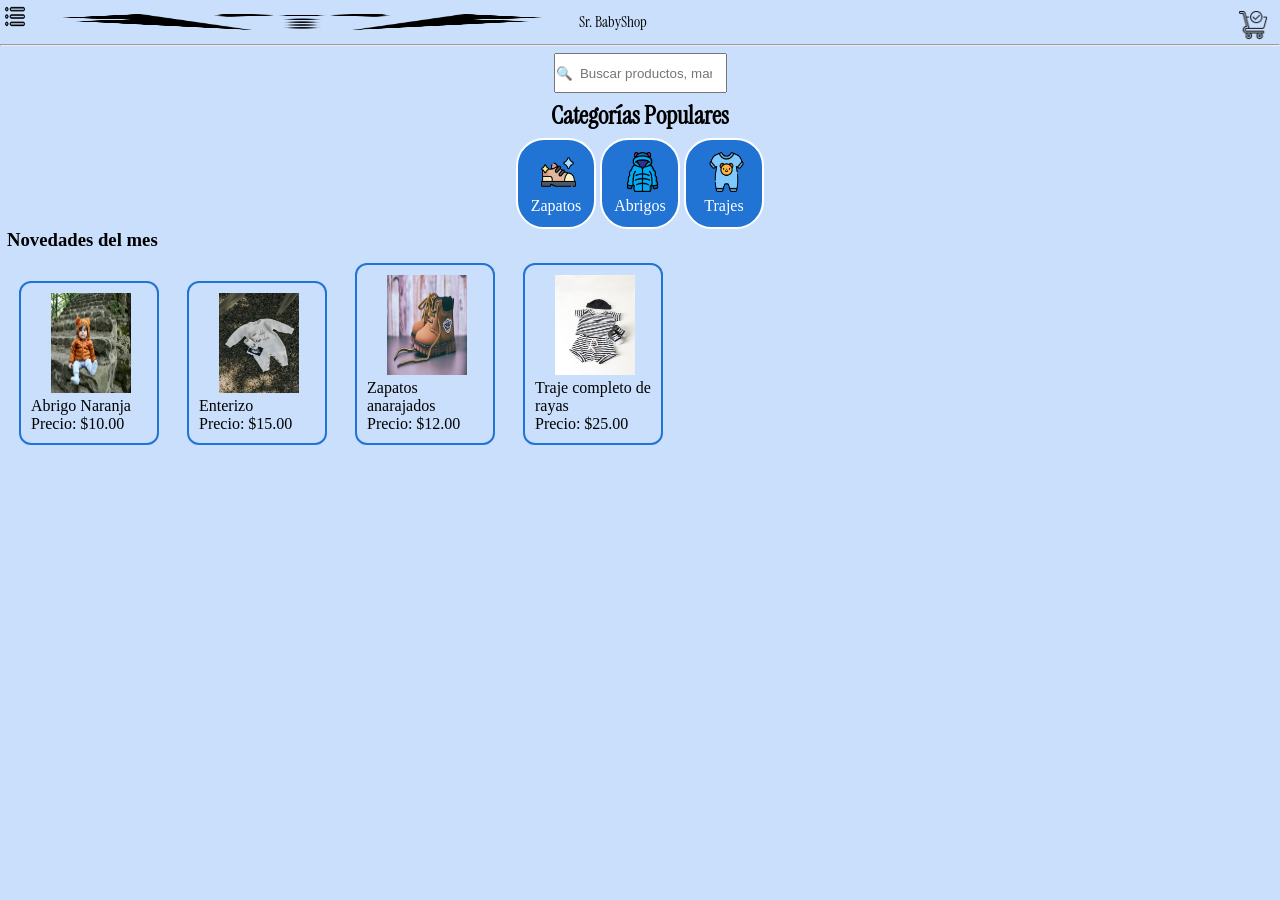
==== index.html @ 2638fd9e "feat: :lipstick: style in index add style index.html in catalogo.css" ====
<!DOCTYPE html>
<html lang="en">
<head>
    <meta charset="UTF-8">
    <meta name="viewport" content="width=device-width, initial-scale=1.0">
    <title>Sr. BabyShop</title>
    <link rel="stylesheet" href="./CSS/catalogo.css">
</head>
<body id="container" class="fondo">
    <header class="header">
        <div class="menu__header">
            <nav class="menu__link">
                <label for="barra__menu" class="bar__menu"><img class="imagen__barra" src="./IMG/barra_menu.png" alt="barra de menú"></label>
                <input type="checkbox" id="barra__menu" class="barra__menu">
                <ul class="opciones">
                    <details class="menu__deplegue">
                    <summary class="submenu__despeque">Catálogo</summary>
                            <ul class="subopciones__menu">
                                <li class="menu__item"><a class="submenu__link" id="submenu__lin" href="./catalogo.html">Todos los productos</a></li>
                                <li class="menu__item"><a class="submenu__link" id="submenu__lin" href="./abrigos.html">Abrigos</a></li>
                                <li class="menu__item"><a class="submenu__link" id="submenu__lin" href="./trajes.html">Trajes</a></li>
                                <li class="menu__item"><a class="submenu__link" id="submenu__lin" href="./zapatos.html">Zapatos</a></li>
                            </ul>
                    </details></li>
                    <li class="menu__item"><a class="menu__link" href="./checkout.html">Checkout</a></li>
                    <li class="menu__item"><a class="menu__link" href="./perfil.html">Perfil</a></li>
                    <li class="menu__item"><a class="menu__link" href="./hitorial.html">Historial</a></li><hr>
                    <li class="menu__item"><a class="menu__link" href="./carrito.html">Carrito</a></li>
                    <li class="menu__item"><a class="menu__link" href="./pantall_vacio.html">Pantalla Vacía</a></li>
                </ul>
        </div>
        <div class="header__logo">
            <img id="menuimagen__logo" src="./IMG/logo.png" alt="Logo de un traje">
            <p class="menubrand__name">Sr. BabyShop</p>
        </div>
        <div class="menu__carrito">
            <a class="menu__nameLogo" href="./carrito.html"><img class="imagen__carrito" src="./IMG/carrito_compra.png" alt=""></a>
        </div>
            </nav>    
    </header>
    <hr>

    <main class="principal">
        <div class="main__buscardor">
            <form action="./search" method="get" class="buscar">
                <input class="input__search" type="search" name="q" placeholder="🔍  Buscar productos, marcas .....">
            </form>
        
        </div>
        <div class="tittle">
            <h3 class="main__tittle">Categorías Populares</h3>
        </div>
        <div class="contenido__seccion">
            <div class="main__seccion">
                <a href="./zapatos.html"><img class="seccion__fist" src="./IMG/ZapLogo.png" alt="Icono de un par de zapatos"></a>
                <p class="text__fist">Zapatos</p>
            </div>
            <div class="main__seccion">
                <a href="./abrigos.html"><img class="seccion__fist" src="./IMG/AbrLogo.png" alt="Icono de un abrigo"></a>
                <p class="text__fist">Abrigos</p>
            </div>
            <div class="main__seccion">
                <a href="./trajes.html"><img class="seccion__fist" src="./IMG/LoTraje.png" alt="Logo de un traje"></a>
                <p class="text__fist">Trajes</p>
            </div>
        </div>
        <div>
            <h3>Novedades del mes</h3>
        </div>
        <section class="seccion">
            <div class="seccion__novedad">
                <a href="./abrigos.html#abrigoNaraja"><img class="seccion__imagen" src="./IMG/abrigos1.png" alt="Abrigo Anarajando"></a>
                <p class="seccion__name">Abrigo Naranja</p>
                <p class="seccion__price">Precio: $10.00</p>
            </div>
            <div class="seccion__novedad">
                <a href="./trajes.html#enterizo"><img class="seccion__imagen" src="./IMG/traje.png" alt="Enterizo blanco"></a>
                <p class="seccion__name">Enterizo</p>
                <p class="seccion__price">Precio: $15.00</p>
            </div>
            <div class="seccion__novedad">
                <a href="./zapatos.html"><img class="seccion__imagen" src="./IMG/shoes.png" alt="Zapatos naranjas"></a>
                <p class="seccion__name">Zapatos anarajados</p>
                <p class="seccion__price">Precio: $12.00</p>
                </div>
            <div class="seccion__novedad">
                <a href="./trajes.html"><img class="seccion__imagen" src="./IMG/traje1.png" alt="Traje de rayas"></a>
                <p class="seccion__name">Traje completo de rayas</p>
                <p class="seccion__price">Precio: $25.00</p>
             </div>
        </section>
    </main>
</body>
</html>
---- CSS/catalogo.css ----
@import url('https://fonts.googleapis.com/css2?family=Instrument+Serif:ital@0;1&family=Libre+Baskerville:ital,wght@0,400..700;1,400..700&display=swap');

:root{
    --color-menu:#2174d4;
    --background: #97bdf5;
    --subbackground:#cadffb; 
    --title-color: black;
    --letter-color: white;
    --title: "Instrument Serif", serif;
    --letter: "Libre Baskerville", serif;
}

*{
    padding: 0;
    margin: 0;
    box-sizing: border-box;
}

.fondo{
    background:var(--subbackground);

}
/*Menu*/
.header{
    display: flex;
    flex-direction: row;
}
/*Menu despegable*/
.barra__menu{
    display: none;
}

.bar__menu{
    font-size: 30px;
    user-select: none;
    cursor: pointer;
}
.opciones{
    display:none;
    position: absolute;
    background-color: var(--color-menu);
    list-style: none;
    padding: 30px;
    border: 12px solid var(--color-menu);
}
.opciones li a {
    text-decoration: none;
    display: block;
    padding: 8px 15px;
    
}

.menu__link{
    color: var(--letter-color);
    font-family: var(--letter);
}

.opciones li a:hover{
    background-color: #def7ff;
    color: black;
}
.barra__menu:checked ~ .opciones {
    display:block;
}

.imagen__barra{
    height: 25px;
    width: 25px;
    padding-left: 5px;
}

/*Submenu despegable*/

.menu__link{
    flex: 1;
    justify-content: flex-start;
}

.submenu__link{
    text-decoration: none;
    color:black;
    font-family: Arial, Helvetica, sans-serif;
}

#submenu__lin:hover{
    color: var(--color-menu);
    background-color: white;
}
.subopciones__menu{
    list-style-type:none;
    padding-left: 30px;
}

/*Logo*/
.header__logo {
    flex: 1;
    justify-content: center;
    align-items: center;
}

#menuimagen__logo {
    width: 1em;
    height: 1em;
    flex: 100px;
    align-content: center;
}
.header__logo{
    justify-content: center;
    display: flex;
    align-items: center;

}

.menubrand__name{
    font-family: var(--title);
    font-size: 15px;
}

/*Carrito de compra*/
.menu__carrito{
    flex: 1;
    justify-content: flex-end;
    padding-top: 10px;
    display: flex;
    padding-right: 12px;
}

.imagen__carrito{
    width: 30px;
    height: 30px;
}

/*Buscador*/

.buscar{
    display: flex;
    justify-content: center;
    height: 40px;
}
/*Titulo de sección*/

.main__tittle{
    padding: 6px;
    font-family: var(--title);
    font-size: 25px;
    text-align: center;
}

/*Seccion de bannner*/
.principal{
    display: inline-block;
    padding: 7px;
    justify-content: center;
    width: 100%;
}
.seccion__fist{
    width: 40px;
    height: 40px;
    justify-content: center;
    padding-left: 5px;
}
.main__seccion{
    display: inline-block;
    border: 2px solid var(--letter-color);
    background: #2174d4;
    padding: 12px;
    border-radius: 28px;
    min-width: 80px;
    width: auto;
}
.contenido__seccion{
    text-align: center;
    width: 100%;
}
.main__seccion img{
    display: block;
    margin: 0 auto 5px auto;
}
.text__fist{
    color: white;
    text-align: center;
}

/*Sección de las novedades del mes*/
.seccion__novedad{
    border: 2px solid var(--color-menu);
    border-radius: 12px;
    display: inline-block;
    padding: 10px;
    width: 140px;
    margin: 12px;
    
}
/*Sección de imagenes*/
.seccion__imagen{
    width: 100px;
    height: 100px;
    padding-left: 20px;
    
}
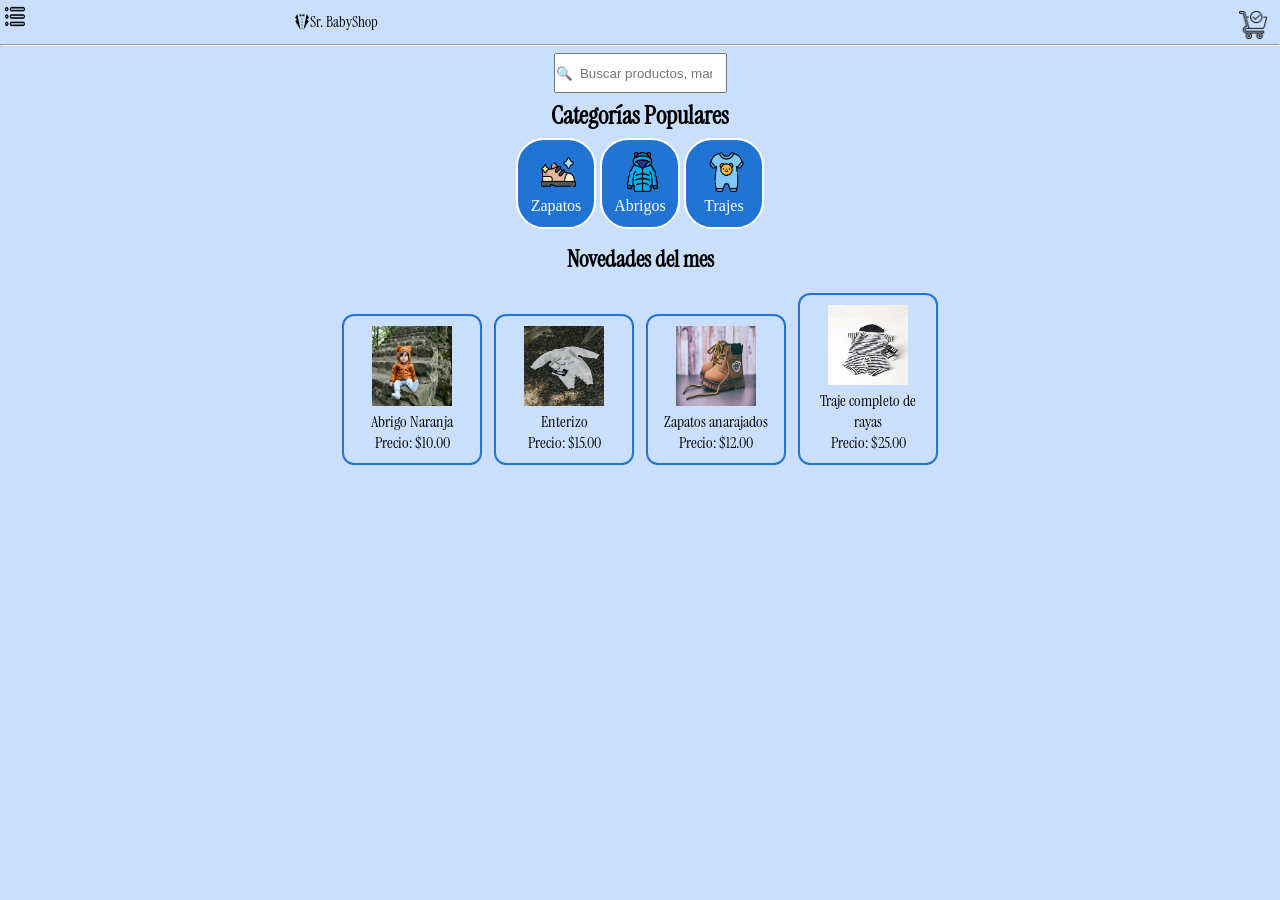
==== commit 4db0e41e: "style: :lipstick: style and designe add style and designe the index.html in catalog.css" ====
--- a/index.html
+++ b/index.html
@@ -65,7 +65,7 @@
             </div>
         </div>
         <div>
-            <h3>Novedades del mes</h3>
+            <h3 class="title__novedad">Novedades del mes</h3>
         </div>
         <section class="seccion">
             <div class="seccion__novedad">
@@ -82,12 +82,12 @@
                 <a href="./zapatos.html"><img class="seccion__imagen" src="./IMG/shoes.png" alt="Zapatos naranjas"></a>
                 <p class="seccion__name">Zapatos anarajados</p>
                 <p class="seccion__price">Precio: $12.00</p>
-                </div>
+            </div>
             <div class="seccion__novedad">
                 <a href="./trajes.html"><img class="seccion__imagen" src="./IMG/traje1.png" alt="Traje de rayas"></a>
                 <p class="seccion__name">Traje completo de rayas</p>
                 <p class="seccion__price">Precio: $25.00</p>
-             </div>
+            </div>
         </section>
     </main>
 </body>
--- a/CSS/catalogo.css
+++ b/CSS/catalogo.css
@@ -100,9 +100,8 @@
 }
 
 #menuimagen__logo {
-    width: 1em;
+    width: auto;
     height: 1em;
-    flex: 100px;
     align-content: center;
 }
 .header__logo{
@@ -189,14 +188,38 @@
     display: inline-block;
     padding: 10px;
     width: 140px;
-    margin: 12px;
+    margin: 4px;
     
 }
 /*Sección de imagenes*/
 .seccion__imagen{
-    width: 100px;
-    height: 100px;
-    padding-left: 20px;
-    
-}
-
+    width: 80px;
+    height: 80px;   
+}
+
+/*Secciòn Novedad*/
+
+.title__novedad{
+    font-family: var(--title);
+    font-size: 23px;
+    text-align: center;
+    padding: 15px;
+}
+.seccion{
+    text-align: center;
+    width: 100%;
+}
+
+.seccion img {
+    display:block;
+    margin: 0px auto 5px auto;
+}
+
+/*Sección de nombre y precio*/
+.seccion__name {
+    font-family: var(--title);
+}
+.seccion__price{
+    font-family: var(--title);
+}
+
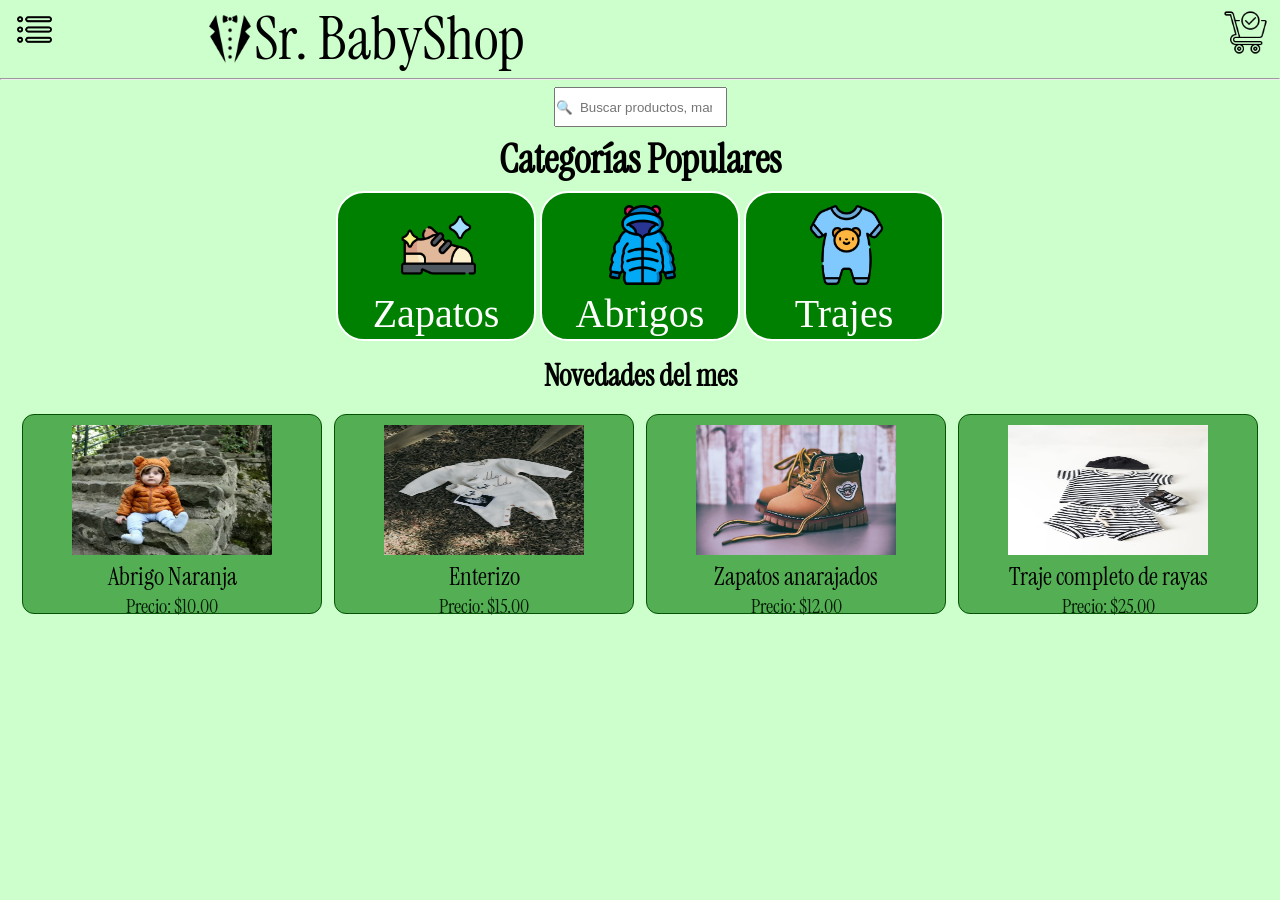
==== commit 98a6f88d: "style: :lipstick: style and designe add style and designe" ====
--- a/index.html
+++ b/index.html
@@ -4,7 +4,7 @@
     <meta charset="UTF-8">
     <meta name="viewport" content="width=device-width, initial-scale=1.0">
     <title>Sr. BabyShop</title>
-    <link rel="stylesheet" href="./CSS/catalogo.css">
+    <link rel="stylesheet" href="./CSS/style.css">
 </head>
 <body id="container" class="fondo">
     <header class="header">
@@ -13,6 +13,7 @@
                 <label for="barra__menu" class="bar__menu"><img class="imagen__barra" src="./IMG/barra_menu.png" alt="barra de menú"></label>
                 <input type="checkbox" id="barra__menu" class="barra__menu">
                 <ul class="opciones">
+                     <p class="word">Sr. BabyShop</p><br>
                     <details class="menu__deplegue">
                     <summary class="submenu__despeque">Catálogo</summary>
                             <ul class="subopciones__menu">
@@ -26,7 +27,7 @@
                     <li class="menu__item"><a class="menu__link" href="./perfil.html">Perfil</a></li>
                     <li class="menu__item"><a class="menu__link" href="./hitorial.html">Historial</a></li><hr>
                     <li class="menu__item"><a class="menu__link" href="./carrito.html">Carrito</a></li>
-                    <li class="menu__item"><a class="menu__link" href="./pantall_vacio.html">Pantalla Vacía</a></li>
+                    <li class="menu__item"><a class="menu__link" href="./carroVacio.html">Pantalla Vacía</a></li>
                 </ul>
         </div>
         <div class="header__logo">
--- a/CSS/style.css
+++ b/CSS/style.css
@@ -0,0 +1,289 @@
+
+@import url('https://fonts.googleapis.com/css2?family=Instrument+Serif:ital@0;1&family=Libre+Baskerville:ital,wght@0,400..700;1,400..700&display=swap');
+
+:root{
+    --color-menu:#2174d4;
+    --background: #97bdf5;
+    --subbackground:#cadffb; 
+    --title-color: black;
+    --letter-color: white;
+    --title: "Instrument Serif", serif;
+    --letter: "Libre Baskerville", serif;
+}
+
+*{
+    padding: 0;
+    margin: 0;
+    box-sizing: border-box;
+}
+
+.fondo{
+    background:var(--subbackground);
+
+}
+/*Menu*/
+.word{
+    color: var(--background);
+    font-weight: bold;
+    font-size: 20px;
+}
+.header{
+    display: flex;
+    flex-direction: row;
+}
+/*Menu despegable*/
+.barra__menu{
+    display: none;
+}
+
+.bar__menu{
+    font-size: 30px;
+    user-select: none;
+    cursor: pointer;
+}
+.opciones{
+    display:none;
+    position: absolute;
+    background-color: var(--color-menu);
+    list-style: none;
+    padding: 30px;
+    border: 12px solid var(--color-menu);
+}
+.opciones li a {
+    text-decoration: none;
+    display: block;
+    padding: 8px 15px;
+    
+}
+
+.menu__link{
+    color: var(--letter-color);
+    font-family: var(--letter);
+}
+
+.opciones li a:hover{
+    background-color: #def7ff;
+    color: black;
+}
+.barra__menu:checked ~ .opciones {
+    display:block;
+}
+
+.imagen__barra{
+    height: 25px;
+    width: 25px;
+    padding-left: 5px;
+}
+
+/*Submenu despegable*/
+
+.menu__link{
+    flex: 1;
+    justify-content: flex-start;
+}
+
+.submenu__link{
+    text-decoration: none;
+    color:black;
+    font-family: Arial, Helvetica, sans-serif;
+}
+
+#submenu__lin:hover{
+    color: var(--color-menu);
+    background-color: white;
+}
+.subopciones__menu{
+    list-style-type:none;
+    padding-left: 30px;
+}
+
+/*Logo*/
+.header__logo {
+    flex: 1;
+    justify-content: center;
+    align-items: center;
+}
+
+#menuimagen__logo {
+    width: auto;
+    height: 1em;
+    align-content: center;
+}
+.header__logo{
+    justify-content: center;
+    display: flex;
+    align-items: center;
+
+}
+
+.menubrand__name{
+    font-family: var(--title);
+    font-size: 15px;
+}
+
+/*Carrito de compra*/
+.menu__carrito{
+    flex: 1;
+    justify-content: flex-end;
+    padding-top: 10px;
+    display: flex;
+    padding-right: 12px;
+}
+
+.imagen__carrito{
+    width: 30px;
+    height: 30px;
+}
+
+/*Buscador*/
+
+.buscar{
+    display: flex;
+    justify-content: center;
+    height: 40px;
+}
+/*Titulo de sección*/
+
+.main__tittle{
+    padding: 6px;
+    font-family: var(--title);
+    font-size: 25px;
+    text-align: center;
+}
+
+/*Seccion de bannner*/
+.principal{
+    display: inline-block;
+    padding: 7px;
+    justify-content: center;
+    width: 100%;
+}
+.seccion__fist{
+    width: 40px;
+    height: 40px;
+    justify-content: center;
+    padding-left: 5px;
+}
+.main__seccion{
+    display: inline-block;
+    border: 2px solid var(--letter-color);
+    background: #2174d4;
+    padding: 12px;
+    border-radius: 28px;
+    min-width: 80px;
+    width: auto;
+}
+.contenido__seccion{
+    text-align: center;
+    width: 100%;
+}
+.main__seccion img{
+    display: block;
+    margin: 0 auto 5px auto;
+}
+.text__fist{
+    color: white;
+    text-align: center;
+}
+
+/*Sección de las novedades del mes*/
+.seccion__novedad{
+    border: 2px solid var(--color-menu);
+    border-radius: 12px;
+    display: inline-block;
+    padding: 10px;
+    width: 140px;
+    margin: 4px;
+    
+}
+/*Sección de imagenes*/
+.seccion__imagen{
+    width: 80px;
+    height: 80px;   
+}
+
+/*Secciòn Novedad*/
+
+.title__novedad{
+    font-family: var(--title);
+    font-size: 23px;
+    text-align: center;
+    padding: 15px;
+}
+.seccion{
+    text-align: center;
+    width: 100%;
+}
+
+.seccion img {
+    display:block;
+    margin: 0px auto 5px auto;
+}
+
+/*Sección de nombre y precio*/
+.seccion__name {
+    font-family: var(--title);
+}
+.seccion__price{
+    font-family: var(--title);
+}
+@media(min-width:800px) and (max-width:1280px){
+    .fondo{
+        background-color: #CCFFCC;
+    }
+    .imagen__carrito{
+    width: 45px;
+    height: 45px;
+}
+    .menubrand__name{
+        font-size: 60px;
+    }
+    #menuimagen__logo {
+    width: auto;
+    height: 3em;
+    align-content: center;
+}
+    .imagen__barra{
+        width: 40px;
+        height: 35px;
+        margin: 12px;
+    }
+    .main__seccion{
+        background: green;
+        width: 200px;
+        height: 150px;
+    }
+   
+    .seccion__fist{
+        width: 80px;
+        height: 80px;
+    }
+    .text__fist{
+        font-size: 40px;
+    }
+    .main__tittle{
+        font-size: 40px;
+    }
+    .title__novedad{
+        font-size: 30px;
+    }
+    .seccion__novedad{
+        border: 1px solid rgb(6, 83, 6);
+        background-color: rgba(5, 121, 5, 0.596);
+        width: 300px;
+        height: 200px;
+    }
+    .seccion__imagen{
+        width: 200px;
+        height: 130px;
+    }
+    .seccion__name{
+        font-size: 25px;
+        color: rgb(0, 0, 0);
+    }
+    .seccion__price{
+        font-size:20px ;
+        color: rgb(2, 27, 3);
+    }
+
+}
